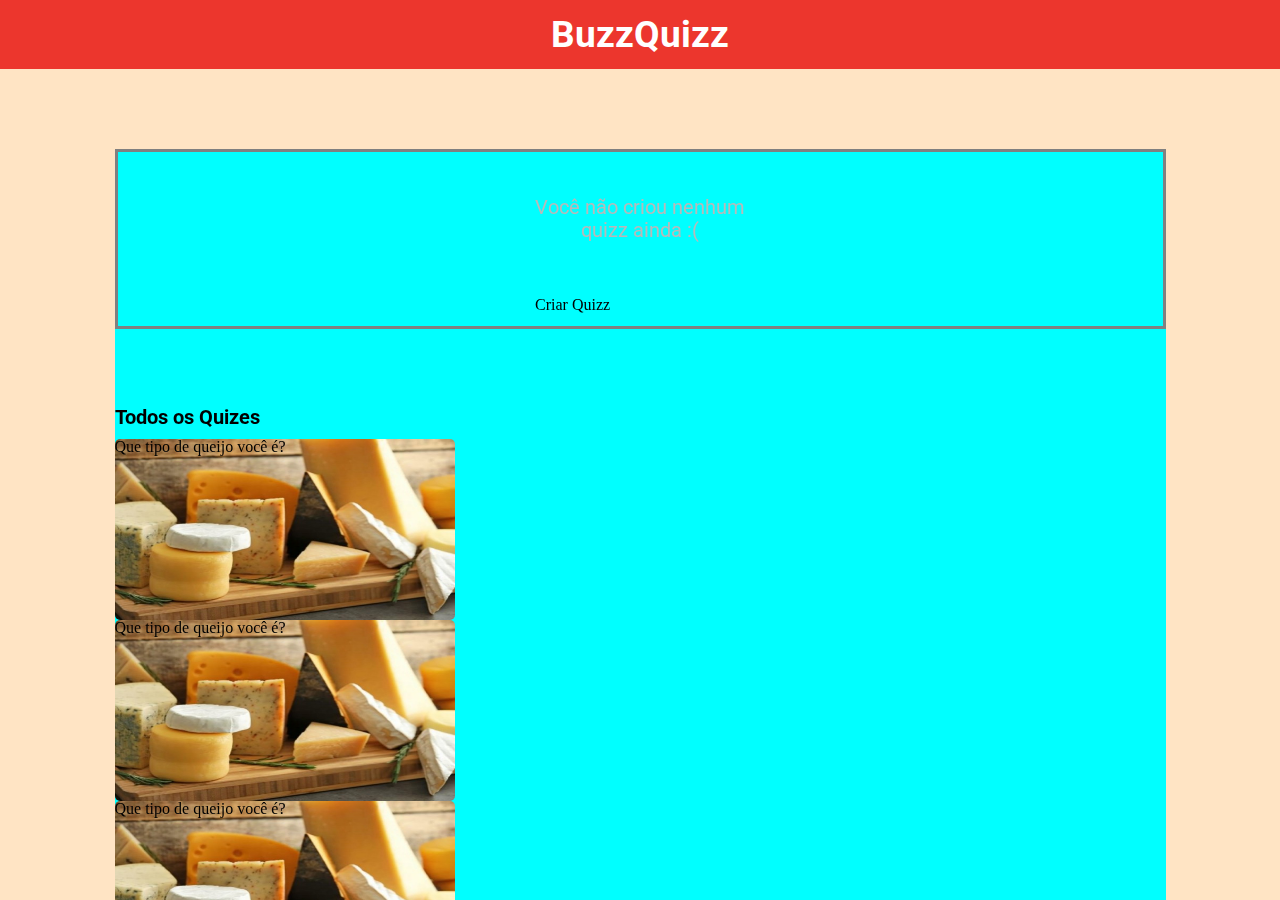
==== index.html @ 34e7e31c "v" ====
<!DOCTYPE html>
<html lang="en">
<head>
    <meta charset="UTF-8">
    <meta http-equiv="X-UA-Compatible" content="IE=edge">
    <meta name="viewport" content="width=device-width, initial-scale=1.0">
    <link rel="stylesheet" href="/css/style.css">
    <link rel="stylesheet" href="/css/reset.css">
    <link rel="preconnect" href="https://fonts.googleapis.com">
    <link rel="preconnect" href="https://fonts.gstatic.com" crossorigin>
    <link href="https://fonts.googleapis.com/css2?family=Righteous&family=Roboto:ital,wght@0,100;0,300;0,400;0,500;0,700;0,900;1,100;1,300;1,400;1,500;1,700;1,900&display=swap" rel="stylesheet">
    <title>Buzz do toy story</title>
</head>
<body>
    <div class="logo">
        <div class="nome">
            BuzzQuizz
        </div>
    </div>
    <div class="corpo">
        <div class="corpinho">
            <div class="criarquizz">
                <div class="alinharcriar">
                    <div class="naocriou">
                        <p class="texto1"> Você não criou nenhum </p>
                        <p class="texto2"> quizz ainda :( </p>
                    </div>
                    <div class="btcriarquizz">Criar Quizz</div>
                </div>
            </div>
            <div class="todososquizes">
                <div class="margem"></div>
                <div class="palavras">Todos os Quizes</div>
                <div class="quizes">
                    <div class="quizz">
                        <img src="img/queijos.jpg" class="img"/>
                        <div class="titulo">Que tipo de queijo você é?</div>
                    </div>
                    <div class="quizz">
                        <img src="img/queijos.jpg" class="img"/>
                        <div class="titulo">Que tipo de queijo você é?</div>
                    </div>
                    <div class="quizz">
                        <img src="img/queijos.jpg" class="img"/>
                        <div class="titulo">Que tipo de queijo você é?</div>
                    </div>
                    <div class="quizz">
                        <img src="img/queijos.jpg" class="img"/>
                        <div class="titulo">Que tipo de queijo você é?</div>
                    </div>
                    <div class="quizz">
                        <img src="img/queijos.jpg" class="img"/>
                        <div class="titulo">Que tipo de queijo você é?</div>
                    </div>
                    <div class="quizz">
                        <img src="img/queijos.jpg" class="img"/>
                        <div class="titulo">Que tipo de queijo você é?</div>
                    </div>
                </div>
            </div>
        </div>



    </div>
</body>
</html>
---- css/style.css ----
*{
    box-sizing: border-box;
}

.logo{
    height: 69px;
    width: 100%;
    background-color: #EC362D;
    display: flex;
    justify-content: center;
    align-items: center;
}
.nome{
    color: white;
    font-family: 'Roboto';
    font-style: normal;
    font-weight: 700;
    font-size: 37px;
    line-height: 43px;

}

.corpo{
    background-color: bisque;
    height: 100%;
    width: 100%;
    display: column;
    justify-content: center;
    align-items: center;
    position: fixed;
}
.corpinho{    
    width: 1051px;
    height: auto;
    background-color: aqua;
    margin: auto;
    
    display: column;
    justify-content: center;
    align-items: center;

    position: relative;
}

.criarquizz{
    width: 100%;
    height: 180px;
    border: gray solid 3px;
    margin-top: 80px;
    display: flex;
    align-items: center;
    justify-content: center;

}

.alinharcriar{
    margin-top: 30px;
    display: column;
    justify-content: center;
    align-items: center;
}
.naocriou{
    font-family: 'Roboto';
    font-style: normal;
    font-weight: 400;
    font-size: 20px;
    line-height: 23px;
    color: #B9B9B9;
    margin-bottom: 55px;
}

.texto2{
    text-align: center;
}



.margem{
    height: 77px;
}
.palavras{
    font-family: 'Roboto';
    font-style: normal;
    font-weight: 700;
    font-size: 20px;
    line-height: 23px;
    color: black;
    margin-bottom: 10px;
}
.quizes{
    display: flex ;
    flex-direction: column;
}
.quizz{
    width: 340px;
    height: 181px;
    display: flex;
}
.img{
    width: 340px;
    height: 181px;
    border-radius: 5px;
    
}

.titulo{
    position: absolute;
}
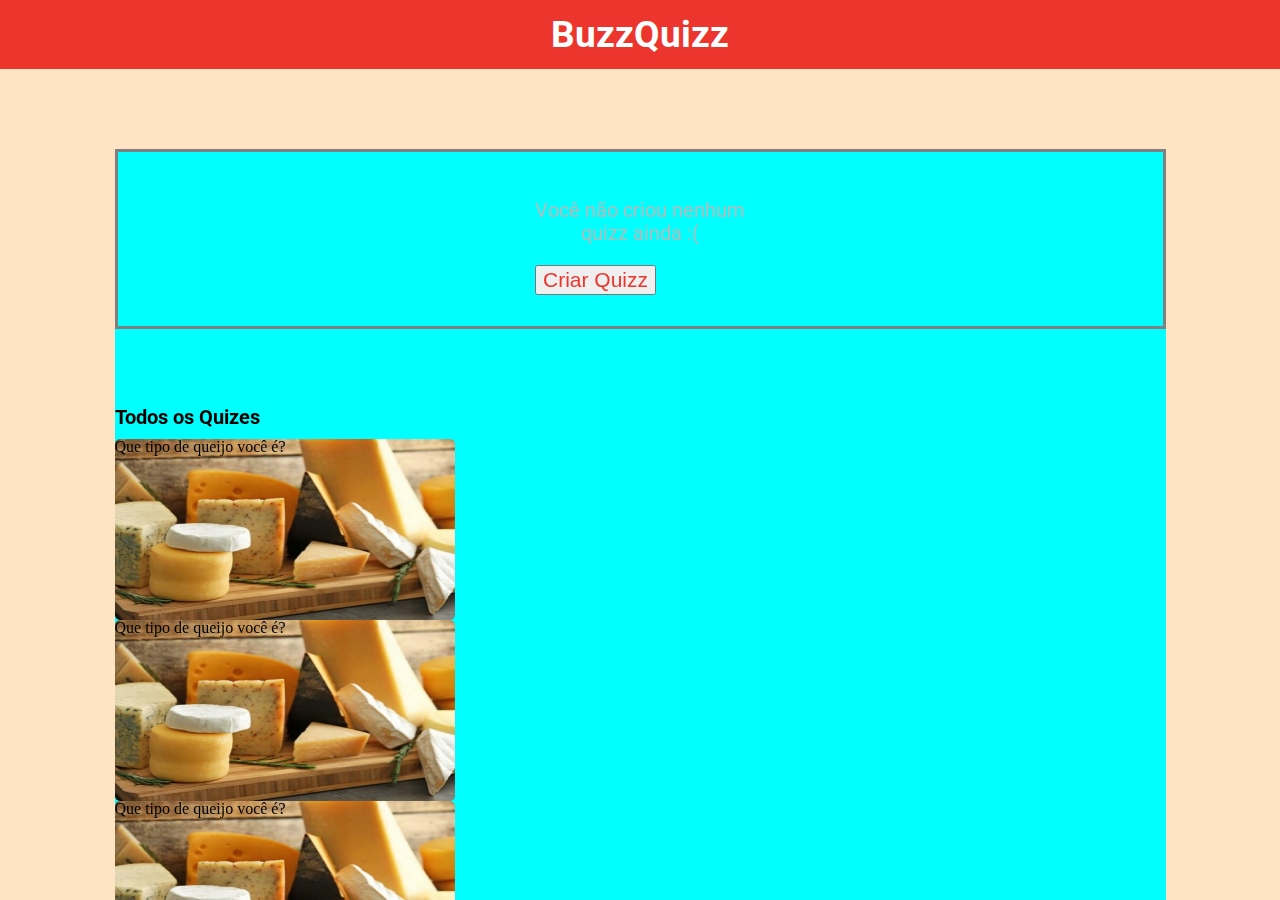
==== commit 3c85bc97: "Merge branch 'main' of https://github.com/LPandorf/projetao-1" ====
--- a/index.html
+++ b/index.html
@@ -25,7 +25,7 @@
                         <p class="texto1"> Você não criou nenhum </p>
                         <p class="texto2"> quizz ainda :( </p>
                     </div>
-                    <div class="btcriarquizz">Criar Quizz</div>
+                    <button class="btcriarquizz">Criar Quizz</button>
                 </div>
             </div>
             <div class="todososquizes">
--- a/css/style.css
+++ b/css/style.css
@@ -66,14 +66,21 @@
     font-size: 20px;
     line-height: 23px;
     color: #B9B9B9;
-    margin-bottom: 55px;
+    margin-bottom: 20px;
 }
 
 .texto2{
     text-align: center;
 }
 
-
+.btcriarquizz{
+    display: flex;
+    justify-content: center;
+    align-items: center;
+    margin-bottom: 15px;
+    color: #EC362D;
+    font-size: 21px;
+}
 
 .margem{
     height: 77px;
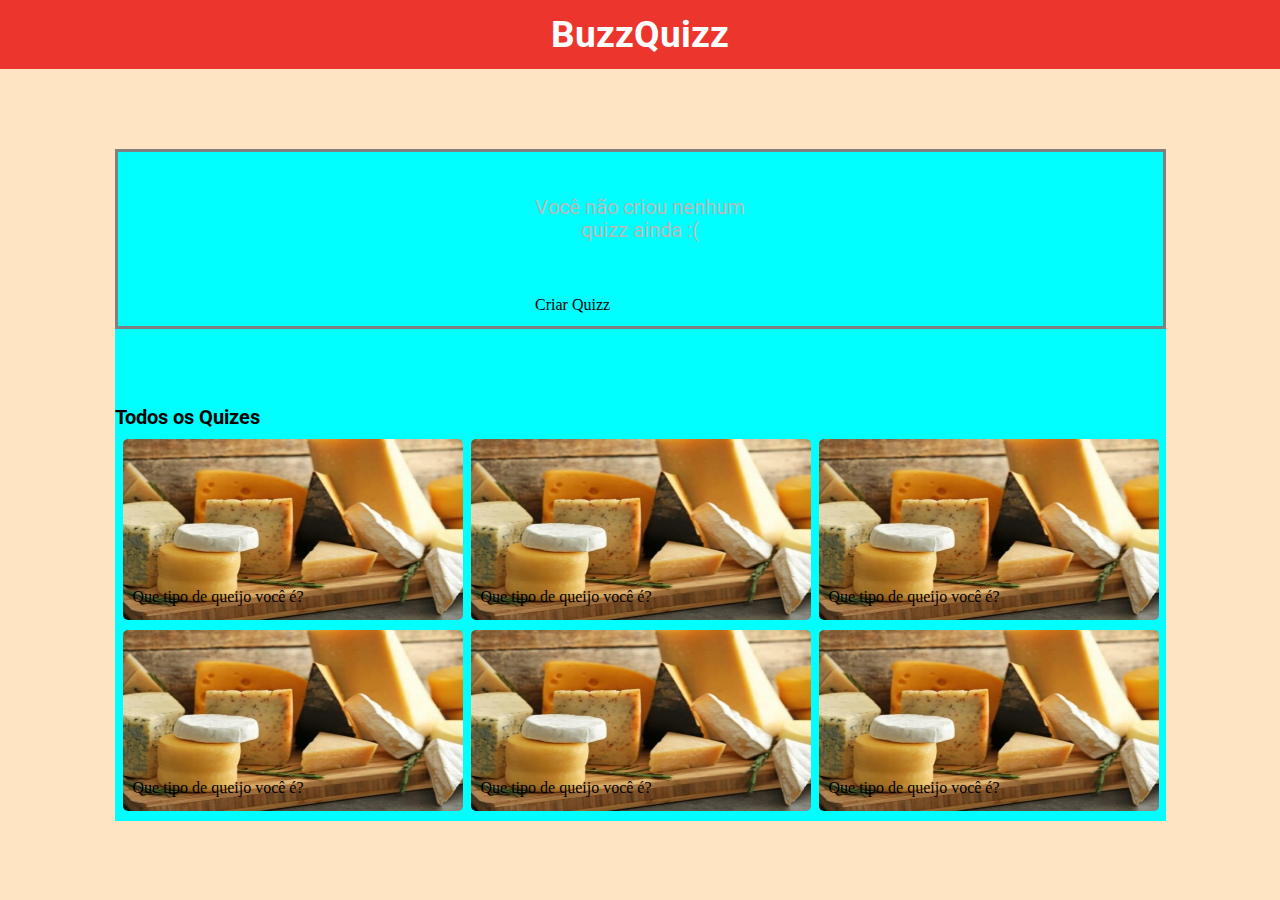
==== commit 1104a24d: "gfgd" ====
--- a/index.html
+++ b/index.html
@@ -25,36 +25,40 @@
                         <p class="texto1"> Você não criou nenhum </p>
                         <p class="texto2"> quizz ainda :( </p>
                     </div>
-                    <button class="btcriarquizz">Criar Quizz</button>
+                    <div class="btcriarquizz">Criar Quizz</div>
                 </div>
             </div>
             <div class="todososquizes">
                 <div class="margem"></div>
                 <div class="palavras">Todos os Quizes</div>
                 <div class="quizes">
-                    <div class="quizz">
-                        <img src="img/queijos.jpg" class="img"/>
-                        <div class="titulo">Que tipo de queijo você é?</div>
+                    <div class="dividindo">
+                        <div class="quizz">
+                            <img src="img/queijos.jpg" class="img"/>
+                            <div class="titulo">Que tipo de queijo você é?</div>
+                        </div>
+                        <div class="quizz">
+                            <img src="img/queijos.jpg" class="img"/>
+                            <div class="titulo">Que tipo de queijo você é?</div>
+                        </div>
+                        <div class="quizz">
+                            <img src="img/queijos.jpg" class="img"/>
+                            <div class="titulo">Que tipo de queijo você é?</div>
+                        </div>
                     </div>
-                    <div class="quizz">
-                        <img src="img/queijos.jpg" class="img"/>
-                        <div class="titulo">Que tipo de queijo você é?</div>
-                    </div>
-                    <div class="quizz">
-                        <img src="img/queijos.jpg" class="img"/>
-                        <div class="titulo">Que tipo de queijo você é?</div>
-                    </div>
-                    <div class="quizz">
-                        <img src="img/queijos.jpg" class="img"/>
-                        <div class="titulo">Que tipo de queijo você é?</div>
-                    </div>
-                    <div class="quizz">
-                        <img src="img/queijos.jpg" class="img"/>
-                        <div class="titulo">Que tipo de queijo você é?</div>
-                    </div>
-                    <div class="quizz">
-                        <img src="img/queijos.jpg" class="img"/>
-                        <div class="titulo">Que tipo de queijo você é?</div>
+                    <div class="dividindo">
+                        <div class="quizz">
+                            <img src="img/queijos.jpg" class="img"/>
+                            <div class="titulo">Que tipo de queijo você é?</div>
+                        </div>
+                        <div class="quizz">
+                            <img src="img/queijos.jpg" class="img"/>
+                            <div class="titulo">Que tipo de queijo você é?</div>
+                        </div>
+                        <div class="quizz">
+                            <img src="img/queijos.jpg" class="img"/>
+                            <div class="titulo">Que tipo de queijo você é?</div>
+                        </div>
                     </div>
                 </div>
             </div>
--- a/css/style.css
+++ b/css/style.css
@@ -66,21 +66,14 @@
     font-size: 20px;
     line-height: 23px;
     color: #B9B9B9;
-    margin-bottom: 20px;
+    margin-bottom: 55px;
 }
 
 .texto2{
     text-align: center;
 }
 
-.btcriarquizz{
-    display: flex;
-    justify-content: center;
-    align-items: center;
-    margin-bottom: 15px;
-    color: #EC362D;
-    font-size: 21px;
-}
+
 
 .margem{
     height: 77px;
@@ -95,10 +88,14 @@
     margin-bottom: 10px;
 }
 .quizes{
-    display: flex ;
-    flex-direction: column;
+    display: column;
+}
+.dividindo{
+    display: flex;
 }
 .quizz{
+    margin-left: 8px;
+    margin-bottom: 10px;
     width: 340px;
     height: 181px;
     display: flex;
@@ -112,4 +109,6 @@
 
 .titulo{
     position: absolute;
+    margin-top: 150px;
+    margin-left: 10px;
 }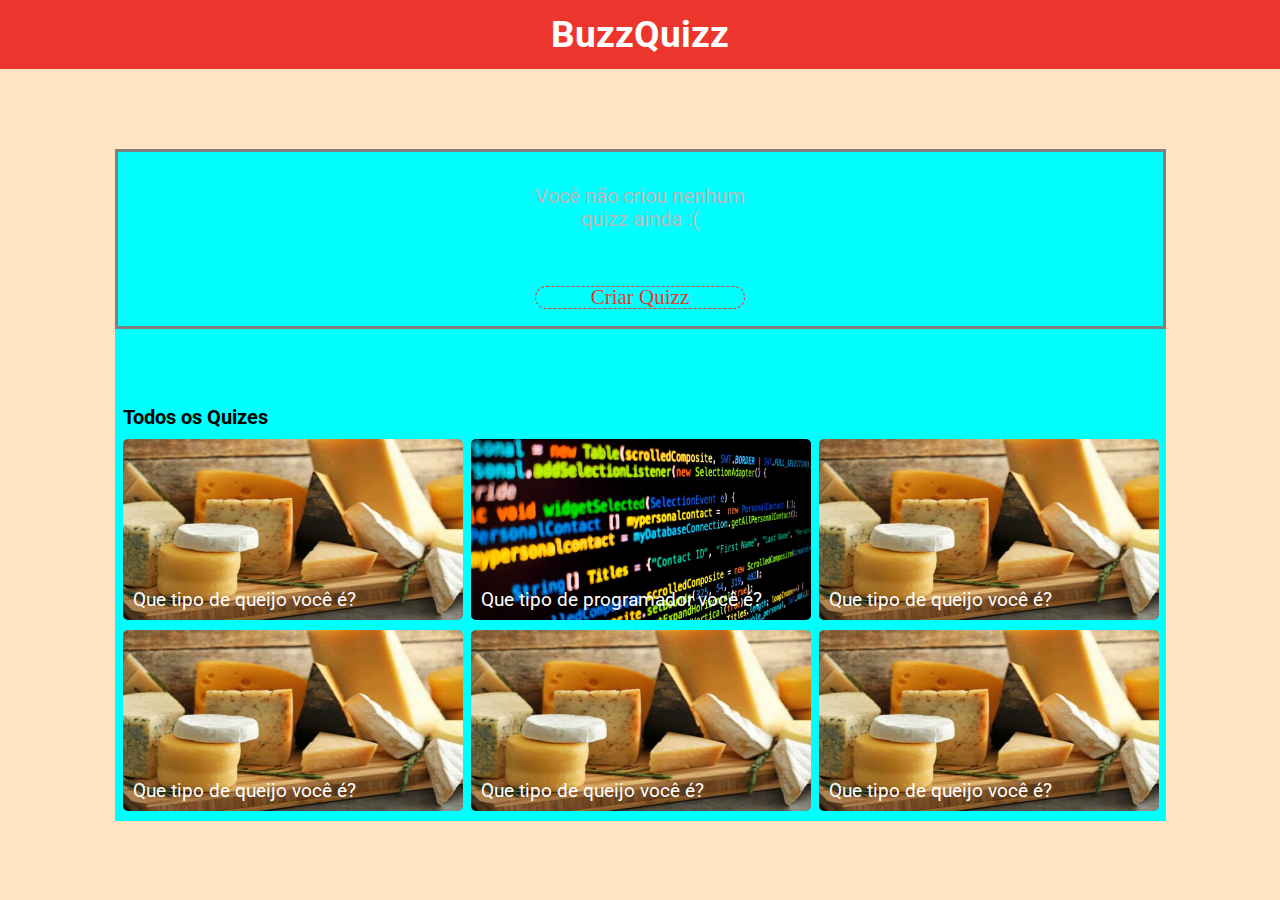
==== commit cdff7c0f: "n" ====
--- a/index.html
+++ b/index.html
@@ -38,8 +38,8 @@
                             <div class="titulo">Que tipo de queijo você é?</div>
                         </div>
                         <div class="quizz">
-                            <img src="img/queijos.jpg" class="img"/>
-                            <div class="titulo">Que tipo de queijo você é?</div>
+                            <img src="img/prog.jpg" class="img"/>
+                            <div class="titulo">Que tipo de programador você é?</div>
                         </div>
                         <div class="quizz">
                             <img src="img/queijos.jpg" class="img"/>
--- a/css/style.css
+++ b/css/style.css
@@ -73,6 +73,17 @@
     text-align: center;
 }
 
+.btcriarquizz{
+    display: flex;
+    justify-content: center;
+    align-items: center;
+    margin-bottom: 15px;
+    color: #EC362D;
+    font-size: 21px;
+    border: 1px dashed #EC362D;
+    border-radius:50px;
+
+}
 
 
 .margem{
@@ -86,6 +97,7 @@
     line-height: 23px;
     color: black;
     margin-bottom: 10px;
+    margin-left: 8px;
 }
 .quizes{
     display: column;
@@ -111,4 +123,11 @@
     position: absolute;
     margin-top: 150px;
     margin-left: 10px;
+    font-family: 'Roboto';
+    font-style: normal;
+    font-weight: 400;
+    font-size: 19px;
+    line-height: 22px;
+
+    color: #FFFFFF;
 }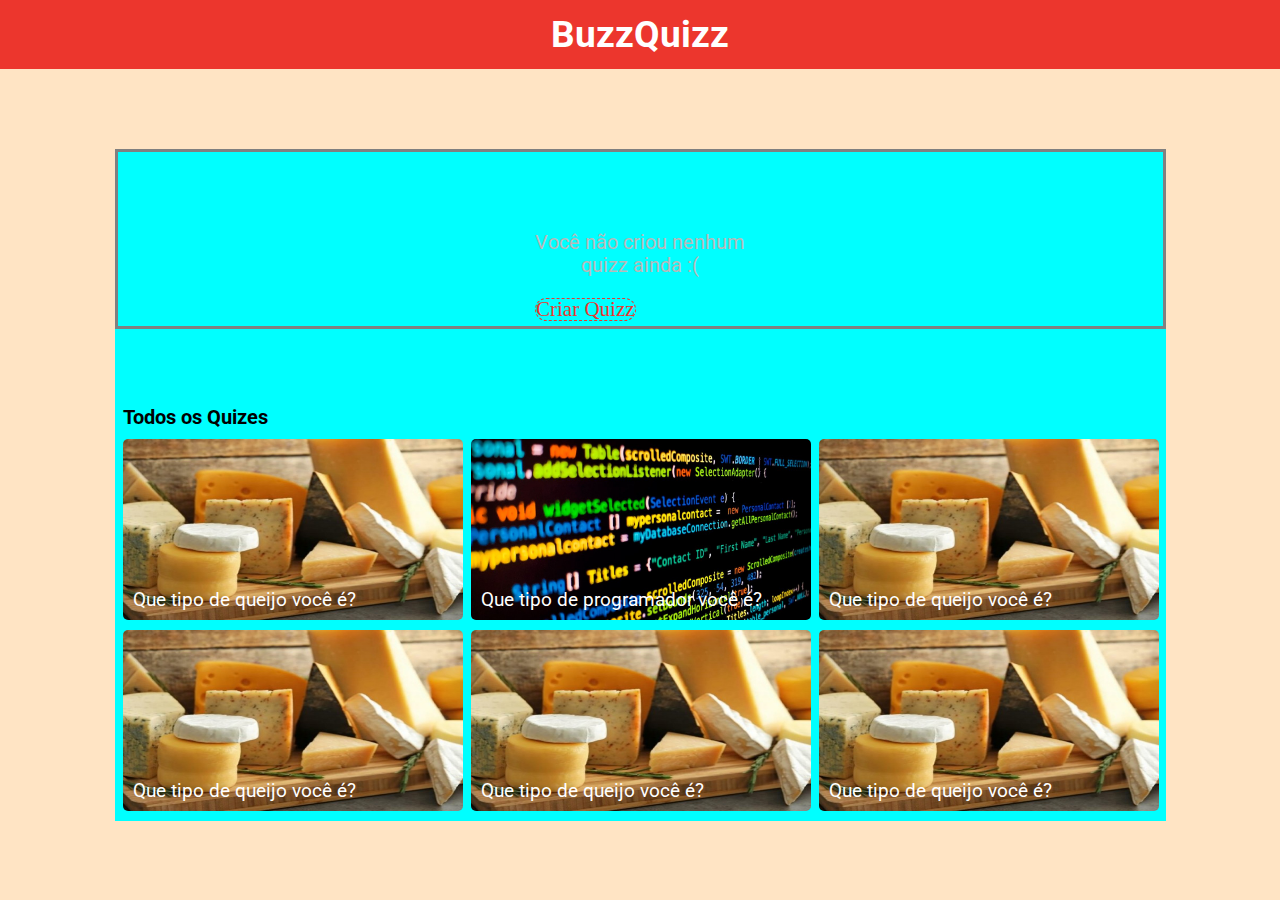
==== commit 227db26c: "m" ====
--- a/index.html
+++ b/index.html
@@ -63,9 +63,6 @@
                 </div>
             </div>
         </div>
-
-
-
     </div>
 </body>
 </html>--- a/css/style.css
+++ b/css/style.css
@@ -66,7 +66,7 @@
     font-size: 20px;
     line-height: 23px;
     color: #B9B9B9;
-    margin-bottom: 55px;
+    margin-bottom: 1px;
 }
 
 .texto2{
@@ -74,15 +74,16 @@
 }
 
 .btcriarquizz{
+    position: absolute;
     display: flex;
     justify-content: center;
     align-items: center;
-    margin-bottom: 15px;
+    text-align: center;
     color: #EC362D;
     font-size: 21px;
     border: 1px dashed #EC362D;
-    border-radius:50px;
-
+    border-radius: 50px;
+    margin-top: 20px;
 }
 
 
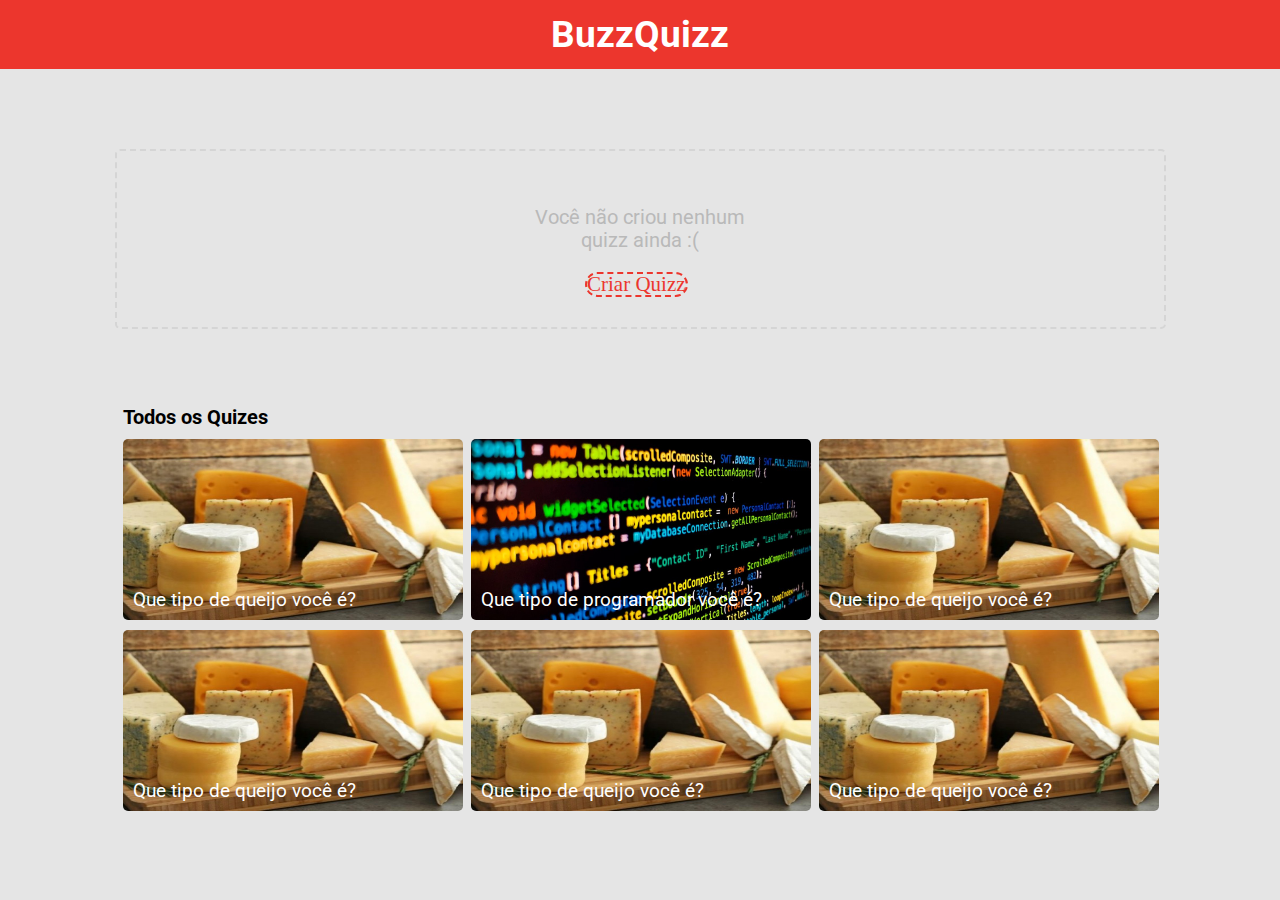
==== commit 08b466af: "gfdg" ====
--- a/index.html
+++ b/index.html
@@ -25,7 +25,7 @@
                         <p class="texto1"> Você não criou nenhum </p>
                         <p class="texto2"> quizz ainda :( </p>
                     </div>
-                    <div class="btcriarquizz">Criar Quizz</div>
+                    <div class="btcriarquizz">   Criar Quizz   </div>
                 </div>
             </div>
             <div class="todososquizes">
--- a/css/style.css
+++ b/css/style.css
@@ -21,7 +21,7 @@
 }
 
 .corpo{
-    background-color: bisque;
+    background-color: #E5E5E5;
     height: 100%;
     width: 100%;
     display: column;
@@ -32,9 +32,8 @@
 .corpinho{    
     width: 1051px;
     height: auto;
-    background-color: aqua;
     margin: auto;
-    
+
     display: column;
     justify-content: center;
     align-items: center;
@@ -45,7 +44,8 @@
 .criarquizz{
     width: 100%;
     height: 180px;
-    border: gray solid 3px;
+    border: 2px dashed #D5D5D5;
+    border-radius: 5px;
     margin-top: 80px;
     display: flex;
     align-items: center;
@@ -54,7 +54,7 @@
 }
 
 .alinharcriar{
-    margin-top: 30px;
+    margin-top: 0px;
     display: column;
     justify-content: center;
     align-items: center;
@@ -66,24 +66,23 @@
     font-size: 20px;
     line-height: 23px;
     color: #B9B9B9;
-    margin-bottom: 1px;
-}
+    margin-bottom: 20px;}
 
 .texto2{
     text-align: center;
 }
 
 .btcriarquizz{
+    width: 200 px;
     position: absolute;
-    display: flex;
-    justify-content: center;
-    align-items: center;
-    text-align: center;
     color: #EC362D;
     font-size: 21px;
-    border: 1px dashed #EC362D;
+    border: 2px dashed #EC362D;
     border-radius: 50px;
-    margin-top: 20px;
+    margin-left: 50px;
+    text-;
+
+
 }
 
 
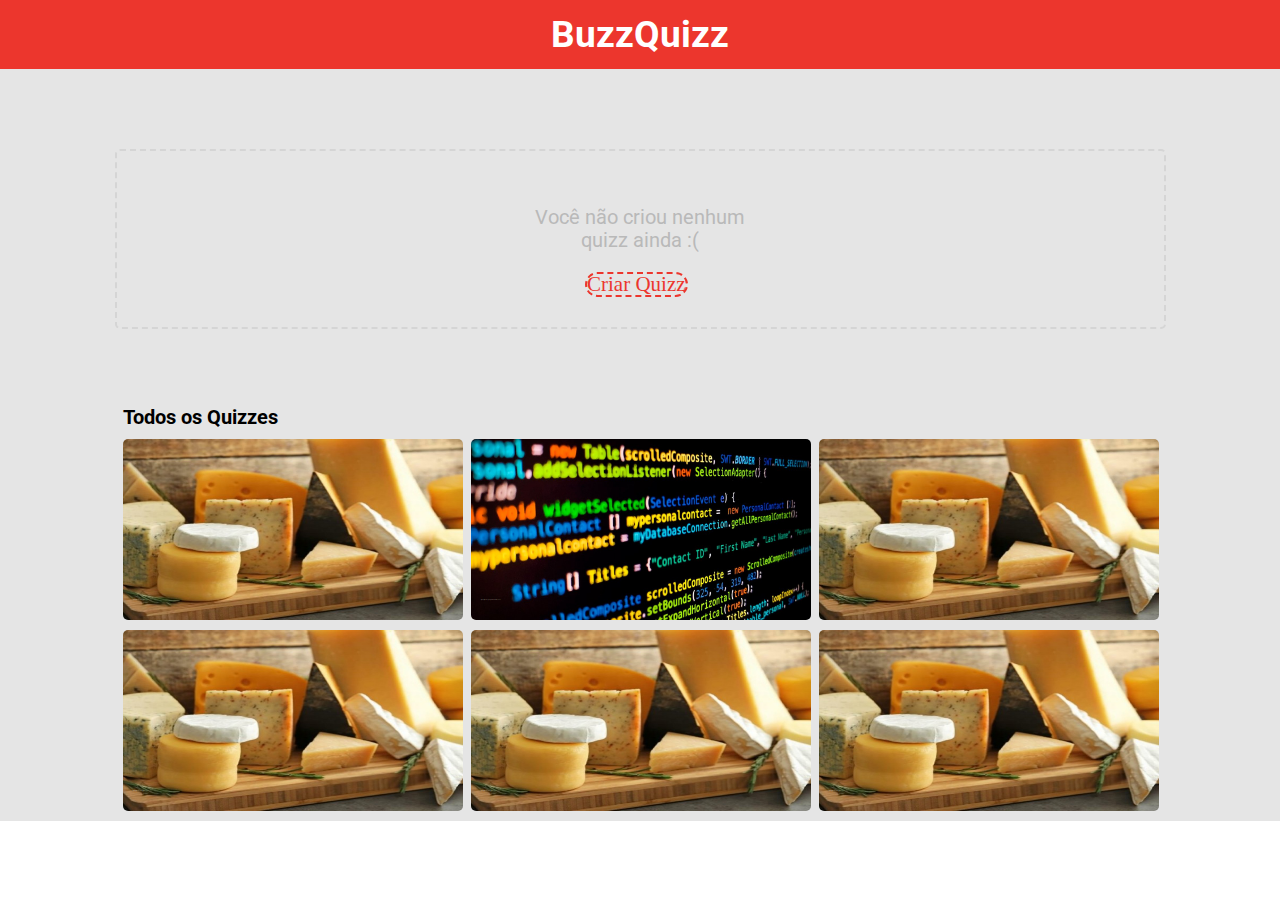
==== commit c43ceb27: "nklnkl" ====
--- a/index.html
+++ b/index.html
@@ -25,12 +25,12 @@
                         <p class="texto1"> Você não criou nenhum </p>
                         <p class="texto2"> quizz ainda :( </p>
                     </div>
-                    <div class="btcriarquizz">   Criar Quizz   </div>
+                    <div class="btcriarquizz">Criar Quizz</div>
                 </div>
             </div>
             <div class="todososquizes">
                 <div class="margem"></div>
-                <div class="palavras">Todos os Quizes</div>
+                <div class="palavras">Todos os Quizzes</div>
                 <div class="quizes">
                     <div class="dividindo">
                         <div class="quizz">
--- a/css/style.css
+++ b/css/style.css
@@ -24,6 +24,10 @@
     background-color: #E5E5E5;
     height: 100%;
     width: 100%;
+    
+    height: auto;
+    margin: auto;
+
     display: column;
     justify-content: center;
     align-items: center;
@@ -40,7 +44,19 @@
 
     position: relative;
 }
-
+.todososquizzes{
+      
+        width: 1051px;
+        height: auto;
+        margin: auto;
+    
+        display: column;
+        justify-content: center;
+        align-items: center;
+    
+        position: relative;
+    
+}
 .criarquizz{
     width: 100%;
     height: 180px;
@@ -80,11 +96,7 @@
     border: 2px dashed #EC362D;
     border-radius: 50px;
     margin-left: 50px;
-    text-;
-
-
 }
-
 
 .margem{
     height: 77px;
@@ -98,6 +110,8 @@
     color: black;
     margin-bottom: 10px;
     margin-left: 8px;
+    display: flex;
+    align-items: center;
 }
 .quizes{
     display: column;
@@ -126,8 +140,13 @@
     font-family: 'Roboto';
     font-style: normal;
     font-weight: 400;
-    font-size: 19px;
+    font-size: 1px;
     line-height: 22px;
 
     color: #FFFFFF;
-}+}
+.mais{
+    color: #EC362D;
+    width: 31px;
+height: 30px;
+}
